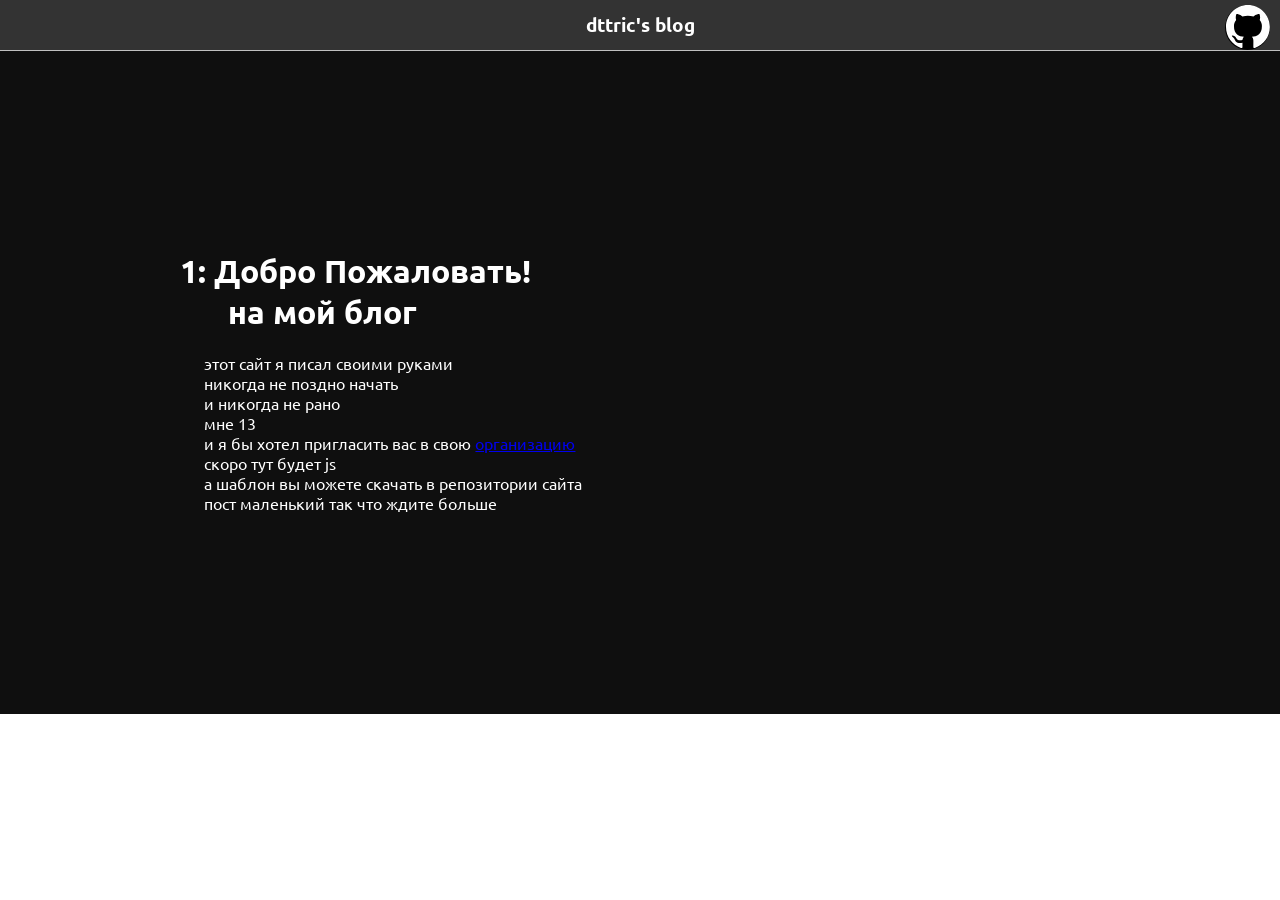
==== pages/post1/index.html @ 0d41a88b "Add files via upload" ====
<!DOCTYPE html>
<html lang="ru">
<head>
  <style>
  * {
    margin:0;
    padding:0;
  }
  </style>
  <meta charset="UTF-8">
  <meta name="viewport" content="width=device-width, initial-scale=0.7">
  <title>dttric blog</title>
  <link rel="stylesheet" href="style.css">
  <link rel="icon" href="images/favicon.jpeg">
</head>
<body>
  <div id="header">
    <b><h3>dttric's blog</h3></b>
  </div>
  <div id="main">
    <pre>
      <h1>1: Добро Пожаловать!
      на мой блог</h1>
      этот сайт я писал своими руками
      никогда не поздно начать
      и никогда не рано
      мне 13
      и я бы хотел пригласить вас в свою <a href="https://github.com/TeamDTG">организацию</a>
      скоро тут будет js
      а шаблон вы можете скачать в репозитории сайта
      пост маленький так что ждите больше
    </pre>
  </div>
  <div id="button"><a href=https://github.com/dttric/><img src="images/github-mark-white.svg"></a></div>
</body>
</html>
---- pages/post1/style.css ----
@import url('https://fonts.googleapis.com/css2?family=Ubuntu&display=swap');

* {
  margin: 0;
  padding: 0;
  font-family: Ubuntu
}


#header, #panel {
  margin: 0;
  padding: 0;
  width: 100%;
  height: 50px;
  text-align: center;
  border-bottom: 1px solid silver;
  background: #333;
  color: #fff;
  line-height: 50px;
}

  #main {
    height: 100%;
    border: 5px solid silver;
    text-align: left;
    color: #fff;
    border: 0;
    padding: 14.10%;
    background: #0f0f0f;
  }

  #button {
    height: 45px;
    width: 45px;
    text-align: center;
    background: black;
    color: white;
    position: absolute;
    border-radius: 45px;
    line-height: 45px;
    top: 5px;
    right: 10px;
    transition: transform .1s;
    float: right;
  }

  img {
    width: 44px;
  }

  #button:hover {
    cursor:pointer;
    box-shadow: 0 0 10px 10px rgba(0, 140, 186, 0.5);
    transform: scale(1.2);
  }
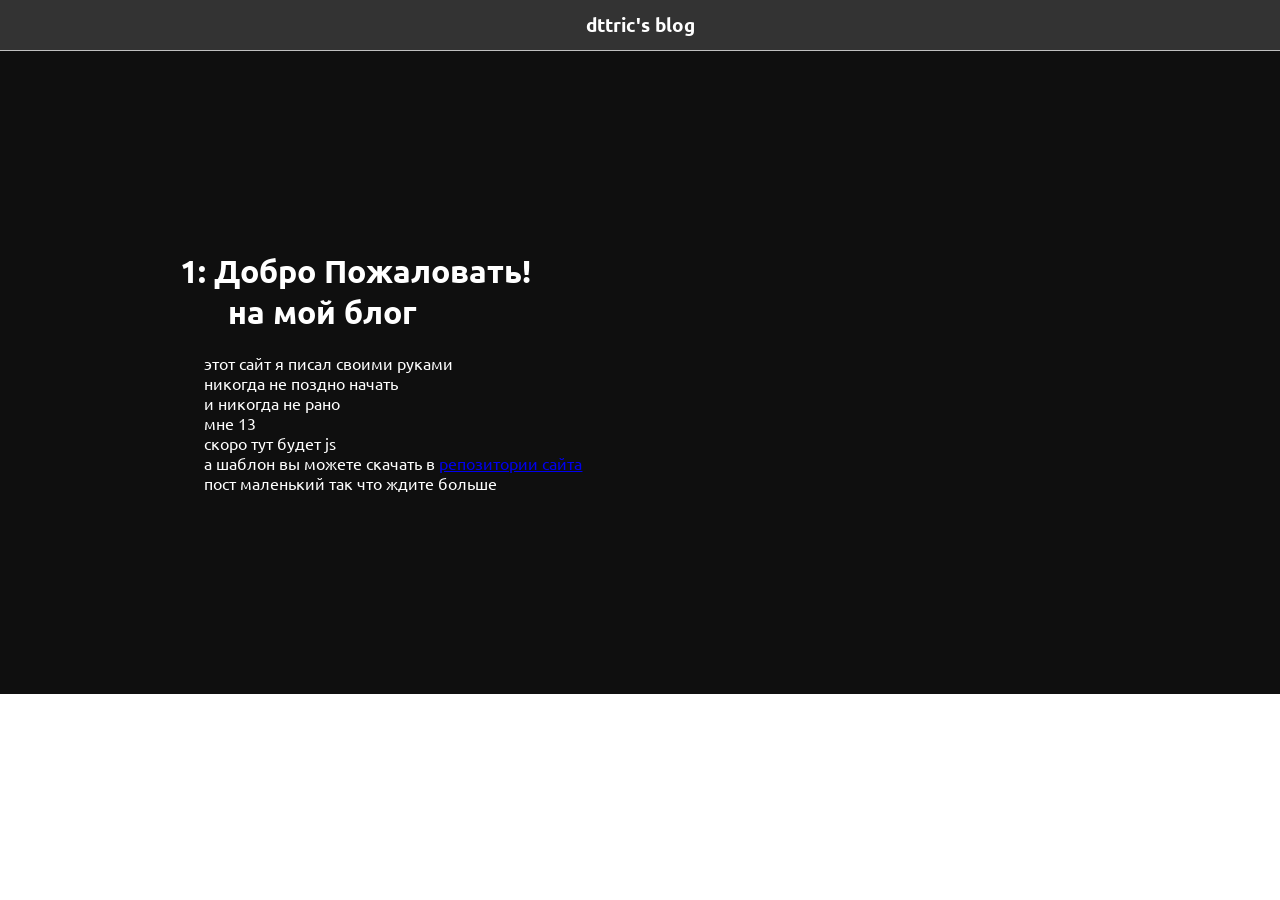
==== commit 5c81d728: "зеркало на гитхаб" ====
--- a/pages/post1/index.html
+++ b/pages/post1/index.html
@@ -25,12 +25,10 @@
       никогда не поздно начать
       и никогда не рано
       мне 13
-      и я бы хотел пригласить вас в свою <a href="https://github.com/TeamDTG">организацию</a>
       скоро тут будет js
-      а шаблон вы можете скачать в репозитории сайта
+      а шаблон вы можете скачать в <a href="https://replit.com/@dttric/dttric">репозитории сайта</a>
       пост маленький так что ждите больше
     </pre>
   </div>
-  <div id="button"><a href=https://github.com/dttric/><img src="images/github-mark-white.svg"></a></div>
 </body>
 </html>
